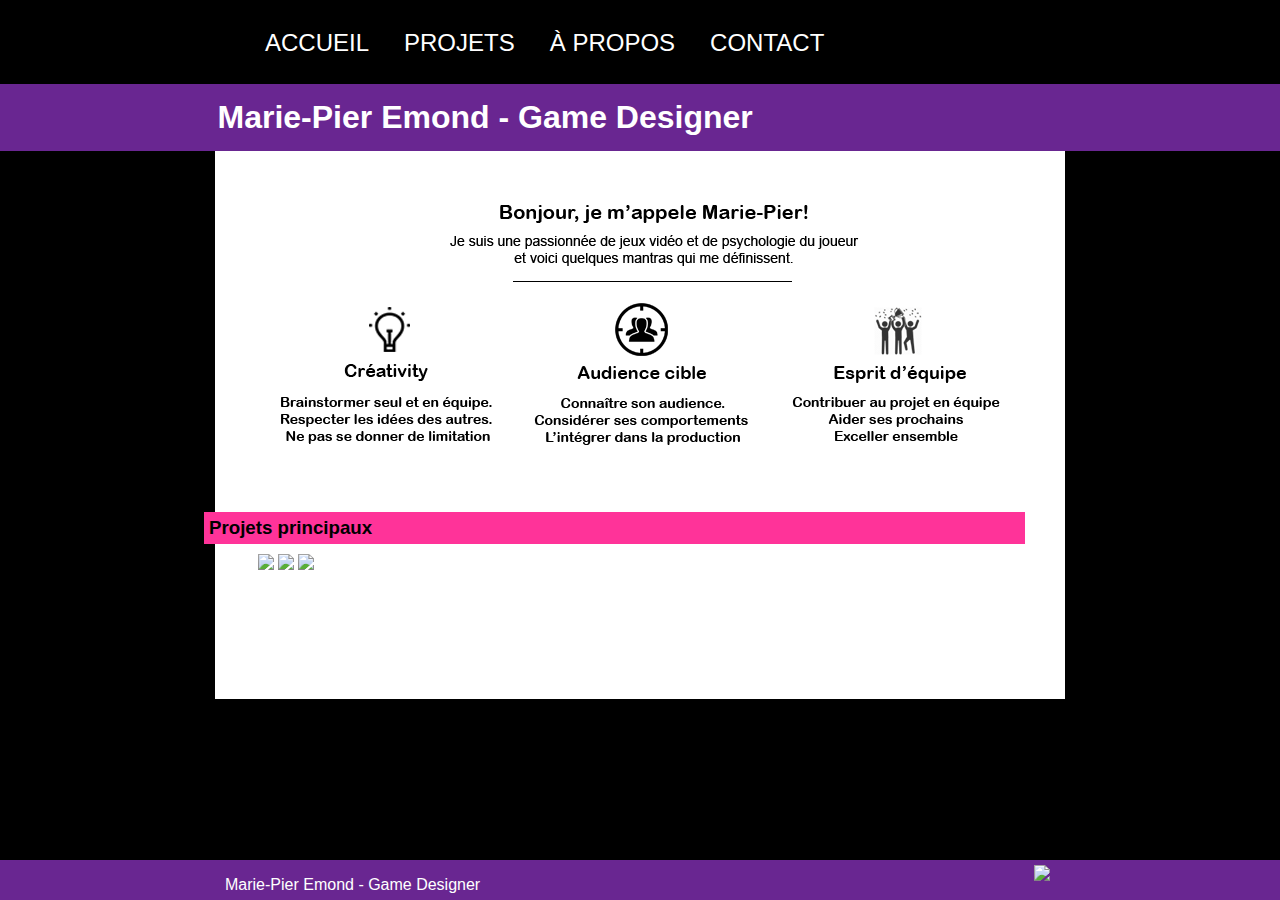
==== index.html @ 5a936a89 "Mantra,video,ajustement,download" ====
<!DOCTYPE html PUBLIC "-//W3C//DTD XHTML 1.0 Transitional//EN" "http://www.w3.org/TR/xhtml1/DTD/xhtml1-transitional.dtd">
<html xmlns="http://www.w3.org/1999/xhtml">
<head>
<meta http-equiv="Content-Type" content="text/html; charset=utf-8" />
<title>Marie-Pier Emond Portfolio</title>
<link href="css/accueil.css" rel="stylesheet" type="text/css" />
</head>
<!--****************************************************************************************
*																					    	*
								Corp de la page	  			
*																					    	*
/****************************************************************************************-->
<body>
<div id="en_tete">
<div id="menu">
              <ul>
        	<li> 
            	<a href="index.html" id="bt1">ACCUEIL</a>
            </li>
            <li> 
            	<a href="Projets.html" id="bt2">PROJETS</a>
            </li>
            <li> 
            	<a href="Apropos.html" id="bt3">À PROPOS</a>
            </li>
            <li> 
            	<a href="Contact.html" id="bt4">CONTACT</a>
            </li>
     	</ul>
            
        </div>
        </div>
        <div id="title_bar">
        <h1>Marie-Pier Emond - Game Designer</h1>
        </div>
        
	<div id="conteneur">
    
    	

     
        
      <div id="contenue"> 
         <div class="section">
         <br/>
         <img class="Mantra" src="images/Mantra.png" />
   
         <p class="clear"></p>
         </div>
        
          <div class="section">  <h3>Projets principaux</h3>
   			<a href="Chatan.html"> <img class="projetImg" src="images/ChatanLogo.jpg" /></a>
            <a href="MyLittlePony.html"> <img class="projetImg" src="images/ProjetMyLittlePony.jpg" /></a>
            <a href="KickassKittens.html"> <img class="projetImg" src="images/KickassKittensLogo.jpg" /></a>
    	 </div>
       </div>
       
      </div>      
    
<div id="pied_de_page">
		    
        <div id="text_pdp">
                <p class="textleftLarge">
                        Marie-Pier Emond - Game Designer
                </p>
            	<a href="http://www.linkedin.com/in/marie-pier-emond" id="bt_linkedin"><img src="images/linkedin.png"/></a>
            </div>
        </div>
</body>
</html>
---- css/accueil.css ----
@charset "utf-8";
/* CSS Document */


body
{
margin:0px;
margin-top:-22px;
padding:0;
background-color:#000000;

}

.liste
{
	font-family:"Trebuchet MS", Arial, Helvetica, sans-serif;
}

#conteneur
{
max-width:850px;
min-width:850px;
margin:auto;
background-color:#ffffff;
}
.nomargin
{
	margin:0px;
}

#en_tete
{
width:100%;
height:100px;
background-color:#000;
background-repeat:no-repeat;
margin:auto;
}

.Kickass
{
	background-color:#3361FF;
	color:#FFFFFF;
}
.Chatan
{
	background-color:#B32427;
	color:#FFFFFF;
}
h1
{
    font-family:"Trebuchet MS", Arial, Helvetica, sans-serif;
	margin-bottom: 10px;
	padding:15px;
	padding-left:20px;
	margin:auto;
	color:#fff;
	margin-top:-10px;
	max-width:850px;
min-width:850px;
}

#bt_linkedin
{
float:right;
margin-top:5px;
margin-right:25px;
}

#bt_linkedin img
{
	margin-top:0px;
	width:25px;
}

#contenue
{
display:block;
margin:auto;
padding:10px;
margin-bottom:0px;
width:90%;
padding-bottom:100px;
}

#menu
{
	margin:auto;
	margin-top: 5px;
	list-style-type:none;
	max-width:850px;
min-width:850px;
	height:63px;
	background-repeat:repeat-x;
	display:block;
	padding:0px;
	padding-bottom:20px;
}

#menu li
{
	display:block;
	float:left;
	height:100%;
	margin-top:25px;
	padding-right:25px;
	padding-left:10px;
}

#menu li a
{
	font-size:1.5em;
	display:block;
	font-family:"Trebuchet MS", Arial, Helvetica, sans-serif;
	color:#fff;
	text-decoration:none;
	text-align:center;
	height:100%;
	padding-top:10px;
}

#menu li a#bt5:link, #menu li a#bt5:visited
{
	background-image:url(../images/bt_repeat.png);
	background-repeat:repeat-x;
	border-right:dotted 1px #999;
	color:#ccc;
}

#menu li a#bt6:link, #menu li a#bt6:visited
{
	background-image:url(../images/bt_repeat.png);
	background-repeat:repeat-x;
	color:#ccc;
}

#menu li a#bt1:hover, #menu li a#bt1:active
{
	color:#;
}

#menu li a#bt2:hover, #menu li a#bt2:active
{
	color:#FFF;
}

#menu li a#bt3:hover, #menu li a#bt3:active
{
	color:#FFF;
}

#menu li a#bt4:hover, #menu li a#bt4:active
{
	color:#FFF;
}

#menu li a#bt5:hover, #menu li a#b5:active
{
	color:#FFF;
}

#menu li a#bt6:hover, #menu li a#bt6:active
{
	color:#FFF;
}

#pied_de_page
{
background-color:#692691;
padding:10px;
display:block;
width:100%;
height:20px;
position:fixed;
bottom:0px;
left:0px;

}

#text_pdp
{
max-width:850px;
min-width:850px;
font-family:Arial, Helvetica, sans-serif;
font-size:16px;
color:#fff;
margin:auto;
margin-top:-10px;
}

#gauche
{
float:left;
width: 35%;
display:block;
}
#droite
{
float:right;
width: 35%;
display:block;
clear:right;
}

#title_bar
{
	width:100%;
background-color:#692691;
margin:auto;

}
	
h2
{
    font-family:"Trebuchet MS", Arial, Helvetica, sans-serif;
	margin-bottom: 10px;
	padding:5px;
	padding-left:20px;
	margin:auto;
	color:#fff;
	margin-top:-10px;
	max-width:850px;
min-width:850px;

	
}

.Mantra
{
	margin-left:-15px;
	margin-bottom:-25px;
}

.projetImg
{
	width:32%;
}

h3
{
    font-family:"Trebuchet MS", Arial, Helvetica, sans-serif;
	margin-bottom: 10px;
	width:106%;
	margin-left:-7%;
	background-color:#F39;
	padding:5px;
}


h4
{
    font-family:"Trebuchet MS", Arial, Helvetica, sans-serif;
	margin-bottom: 10px;
	text-decoration:underline;
	padding:5px;
}

#logoLittlePony
{
	width:200px;
	height:180px;
	float:left;
	font-family:Arial, Helvetica, sans-serif;
	text-align:justify;
}
	
.textright
{
	float:right;
	width:30%;
	font-family:Arial, Helvetica, sans-serif;
	text-align:justify;
}
.textrightmid
{
	float:right;
	width:45%;
	font-family:Arial, Helvetica, sans-serif;
	text-align:justify;
}
.textrightLarge
{
	float:right;
	width:65%;
    font-family:Arial, Helvetica, sans-serif;
	text-align:justify;
}

.textleftLarge
{
	float:left;
	width:60%;
    font-family:Arial, Helvetica, sans-serif;
	text-align:justify;
}

.textleft
{
	float:left;
	width:30%;
	margin-right:25px;
	font-family:Arial, Helvetica, sans-serif;
	text-align:justify;
}

.textleftmid
{
	float:left;
	width:45%;
	margin-right:25px;
	font-family:Arial, Helvetica, sans-serif;
	text-align:justify;
}
.imgGauche
	{
	float:left;
}

.imgDroite
	{
	float:right;
	text-align:right;
}
.section
{
	padding-bottom:25px;
	display:block;
	clear:both;
	height:auto;
}

.clear
{
	clear:both;
}
ul#gauche
{
clear:left;
}

.gauche
{
	float:left;
	width:49%;
	display:block;
	
}
.droite
{
	float:right;
	width:49%;
	display:block;
	
}
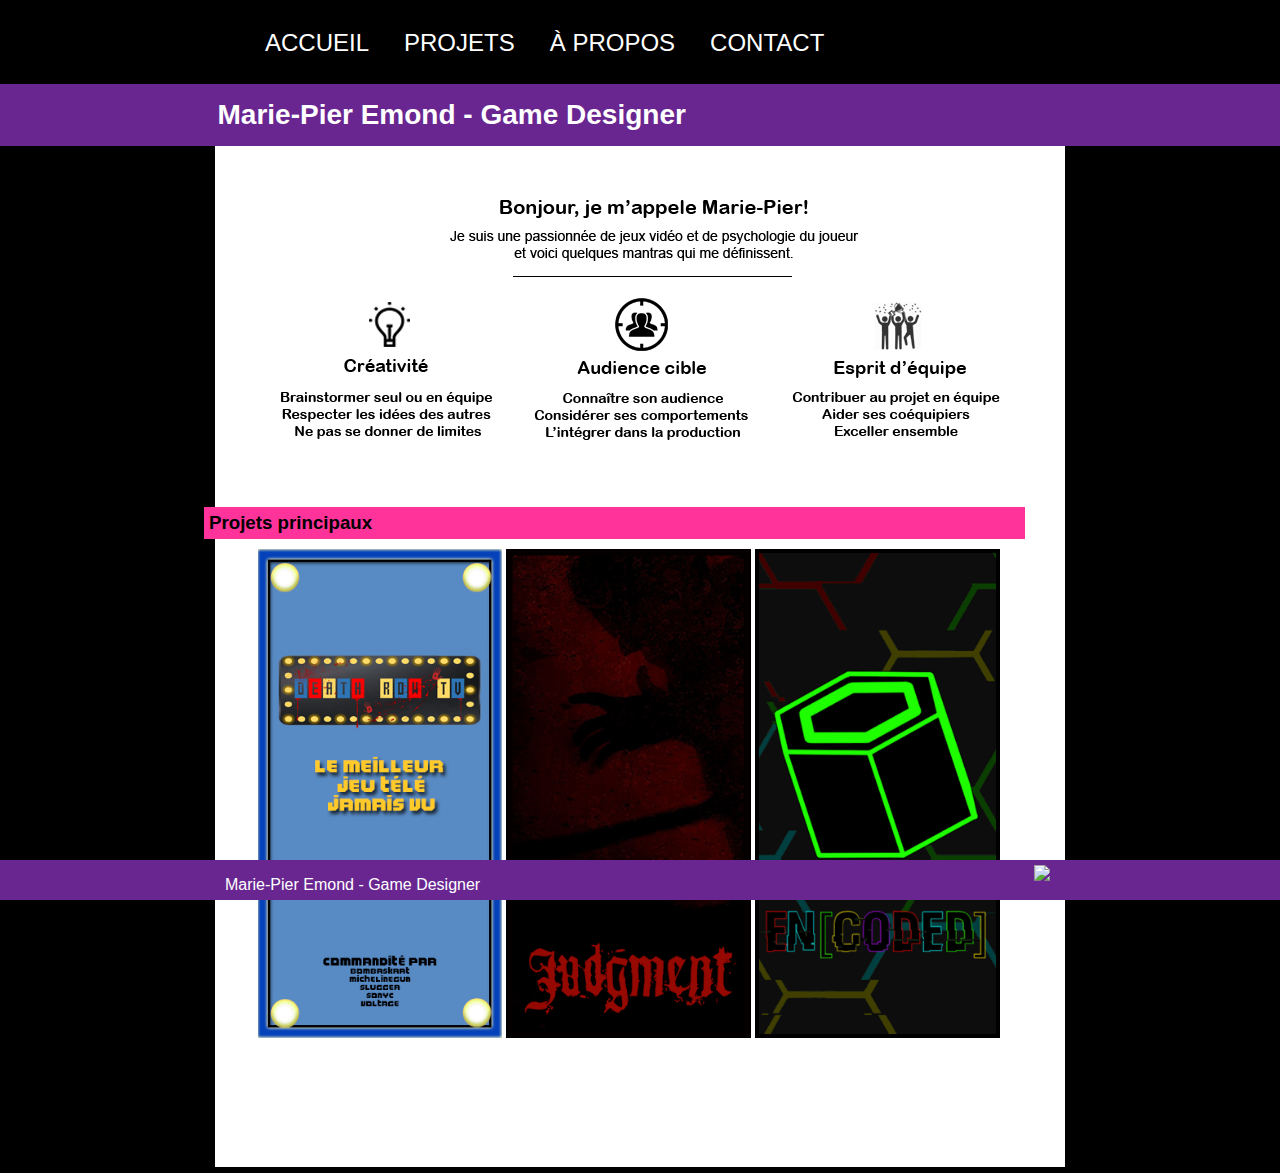
==== commit 2fbee169: "add" ====
--- a/index.html
+++ b/index.html
@@ -49,9 +49,9 @@
          </div>
         
           <div class="section">  <h3>Projets principaux</h3>
-   			<a href="Chatan.html"> <img class="projetImg" src="images/ChatanLogo.jpg" /></a>
-            <a href="MyLittlePony.html"> <img class="projetImg" src="images/ProjetMyLittlePony.jpg" /></a>
-            <a href="KickassKittens.html"> <img class="projetImg" src="images/KickassKittensLogo.jpg" /></a>
+   			<a href="DeathRowTv.html"> <img class="projetImg" src="images/PanelNew/DeathRowTV.png" /></a>
+            <a href="Judgement.html"> <img class="projetImg" src="images/PanelNew/Judgment.png" /></a>
+            <a href="Encoded.html"> <img class="projetImg" src="images/PanelNew/Encoded.png" /></a>
     	 </div>
        </div>
        
--- a/css/accueil.css
+++ b/css/accueil.css
@@ -50,6 +50,7 @@
 h1
 {
     font-family:"Trebuchet MS", Arial, Helvetica, sans-serif;
+	font-size:28px;
 	margin-bottom: 10px;
 	padding:15px;
 	padding-left:20px;
@@ -62,6 +63,14 @@
 
 #bt_linkedin
 {
+
+float:right;
+margin-top:5px;
+margin-right:25px;
+}
+#bt_linkedinblack
+{
+
 float:right;
 margin-top:5px;
 margin-right:25px;
@@ -271,6 +280,11 @@
 	font-family:Arial, Helvetica, sans-serif;
 	text-align:justify;
 }
+.textmid
+{
+	font-family:Arial, Helvetica, sans-serif;
+	text-align:justify;
+}
 .textrightmid
 {
 	float:right;
@@ -320,6 +334,7 @@
 	{
 	float:right;
 	text-align:right;
+	margin-top:15px;
 }
 .section
 {
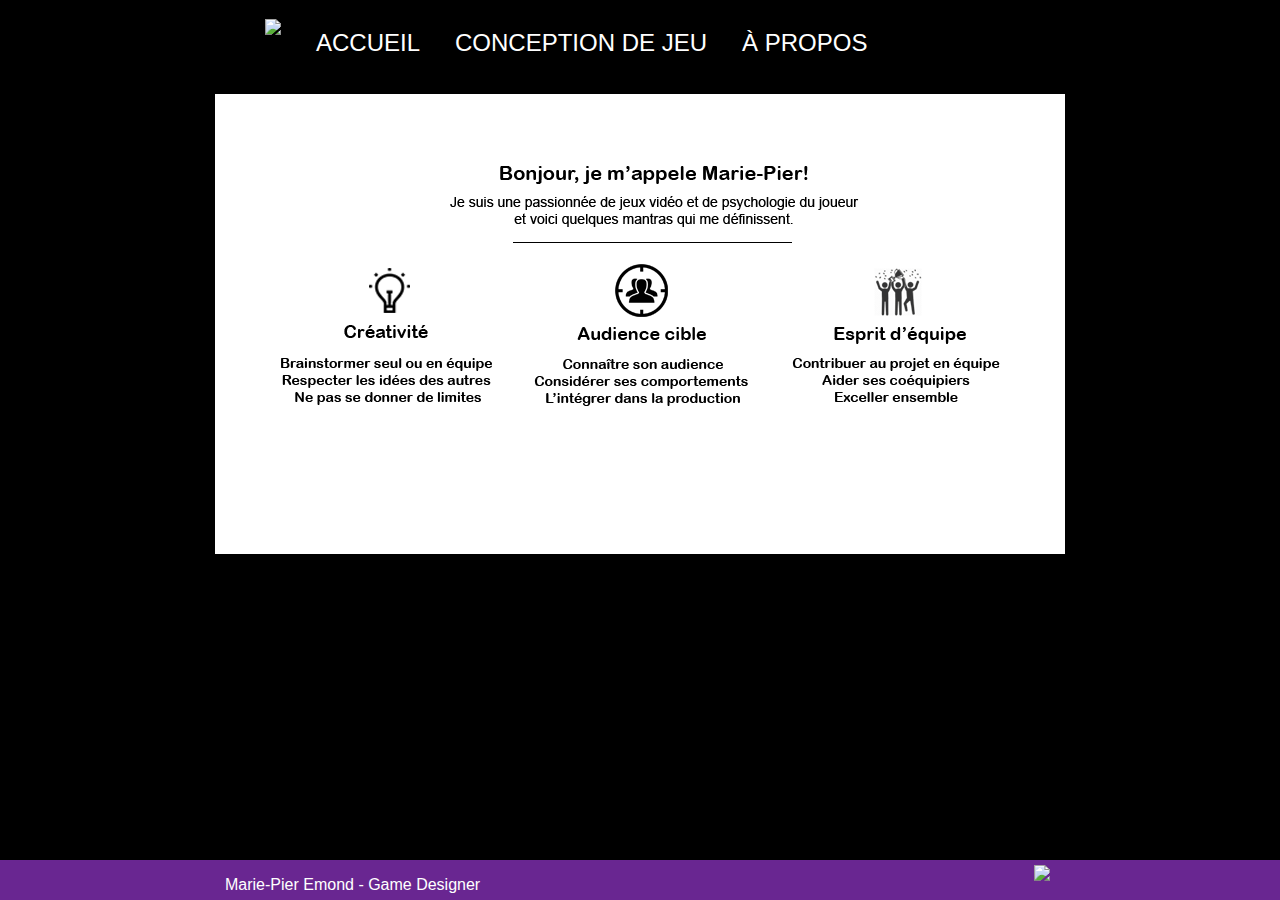
==== commit 1190f817: "Enlever l'onglet Contact" ====
--- a/index.html
+++ b/index.html
@@ -12,27 +12,25 @@
 /****************************************************************************************-->
 <body>
 <div id="en_tete">
+
 <div id="menu">
+
               <ul>
+        	 <li> <img class="projetImge"  src="images/Logo name.png" /></li>
         	<li> 
             	<a href="index.html" id="bt1">ACCUEIL</a>
             </li>
             <li> 
-            	<a href="Projets.html" id="bt2">PROJETS</a>
+            	<a href="Projets.html" id="bt2">CONCEPTION DE JEU</a>
             </li>
-            <li> 
+             <li> 
             	<a href="Apropos.html" id="bt3">À PROPOS</a>
-            </li>
-            <li> 
-            	<a href="Contact.html" id="bt4">CONTACT</a>
             </li>
      	</ul>
             
         </div>
         </div>
-        <div id="title_bar">
-        <h1>Marie-Pier Emond - Game Designer</h1>
-        </div>
+       
         
 	<div id="conteneur">
     
@@ -42,17 +40,13 @@
         
       <div id="contenue"> 
          <div class="section">
-         <br/>
+         <br/>  <br/> 
          <img class="Mantra" src="images/Mantra.png" />
    
          <p class="clear"></p>
          </div>
         
-          <div class="section">  <h3>Projets principaux</h3>
-   			<a href="DeathRowTv.html"> <img class="projetImg" src="images/PanelNew/DeathRowTV.png" /></a>
-            <a href="Judgement.html"> <img class="projetImg" src="images/PanelNew/Judgment.png" /></a>
-            <a href="Encoded.html"> <img class="projetImg" src="images/PanelNew/Encoded.png" /></a>
-    	 </div>
+         
        </div>
        
       </div>      
